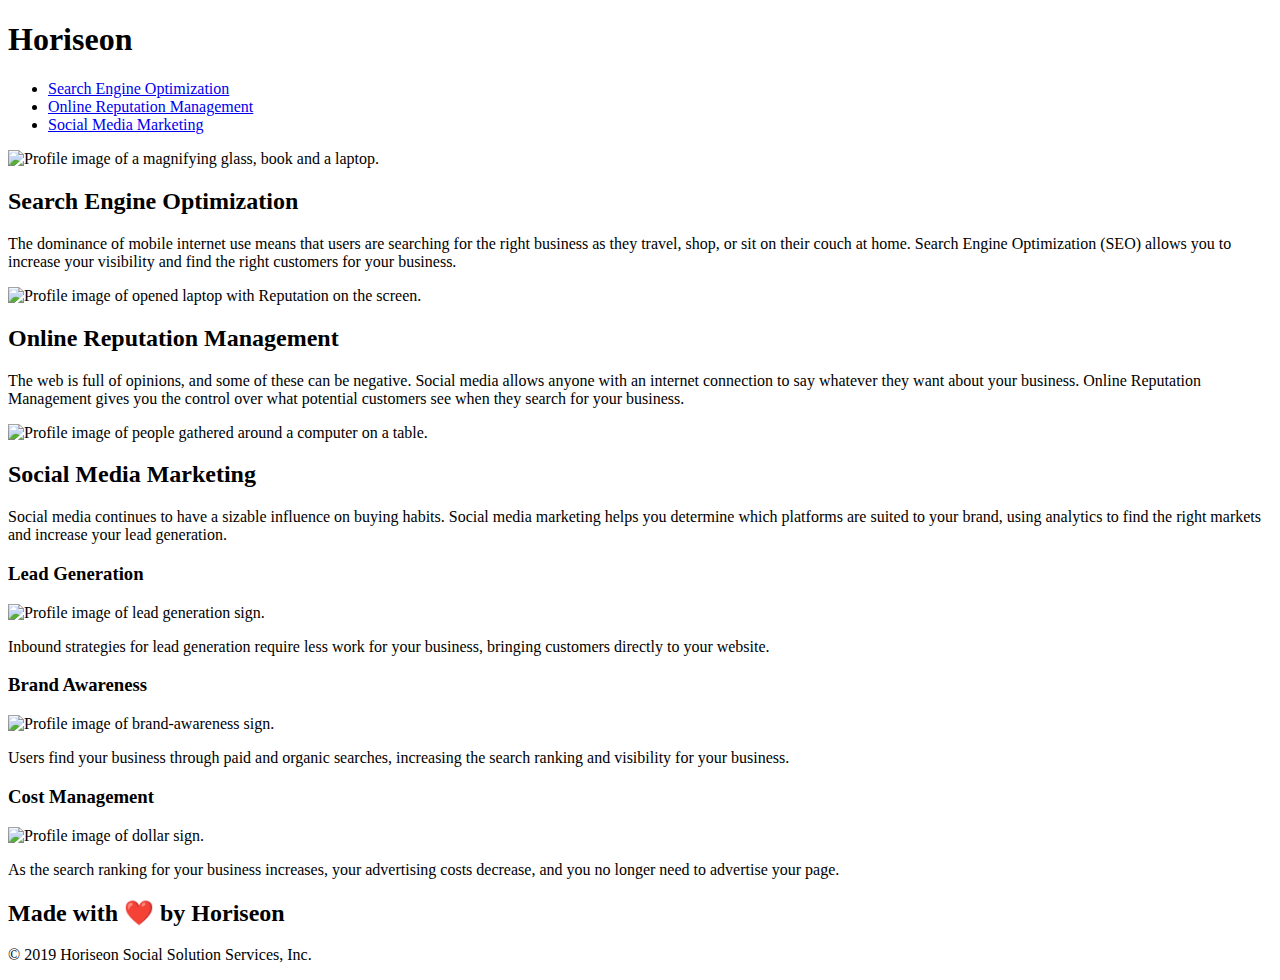
==== index.html @ 0dc707db "Create index.html" ====
<!DOCTYPE html>
<html lang="en-gb">

<head>
    <meta charset="UTF-8" />
    <meta name="viewport" content="width=device-width, initial-scale=1.0">
    <!--This meta tag is added to make the website Responsive-->
    <link rel="stylesheet" href="./css/style.css">
    <!--Changed the title to be concise and descriptive-->
    <title>Horiseon Social Solution Services Homepage - Horiseon.com</title>
</head>
      <!--Restructured the website using Semantic elements-->
<body>
    <header class="header">
        <h1>Hori<span class="seo">seo</span>n</h1>
        <nav>
            <ul>
                <li><a href="#search-engine-optimization">Search Engine Optimization</a></li>
                <li><a href="#online-reputation-management">Online Reputation Management</a></li>
                <li><a href="#social-media-marketing">Social Media Marketing</a></li>
            </ul>
        </nav>
    </header>
    <section class="hero"></section>
    <main class="content">
        <section class="search-engine-optimization info">
            <!--image and icon contains accessible(alt) attributes-->
            <img src="./images/search-engine-optimization.jpg" class="float-left" alt="Profile image of a magnifying glass, book and a laptop." />
            <h2>Search Engine Optimization</h2>
            <p>
                The dominance of mobile internet use means that users are searching for the right business as they travel, shop, or sit on their couch at home. Search Engine Optimization (SEO) allows you to increase your visibility and find the right customers for your business.
            </p>
        </section>
        <section id="online-reputation-management" class="online-reputation-management info">
            <img src="./images/online-reputation-management.jpg" class="float-right" alt="Profile image of opened laptop with Reputation on the screen." />
            <h2>Online Reputation Management</h2>
            <p>
                The web is full of opinions, and some of these can be negative. Social media allows anyone with an internet connection to say whatever they want about your business. Online Reputation Management gives you the control over what potential customers see when they search for your business.
            </p>
        </section>
        <section id="social-media-marketing" class="social-media-marketing info">
            <img src="./images/social-media-marketing.jpg" class="float-left" alt="Profile image of people gathered around a computer on a table." />
            <h2>Social Media Marketing</h2>
            <p>
                Social media continues to have a sizable influence on buying habits. Social media marketing helps you determine which platforms are suited to your brand, using analytics to find the right markets and increase your lead generation.
            </p>
        </section>
    </main>
    <aside class="benefits">
        <section class="benefit-lead">
            <h3>Lead Generation</h3>
            <img src="./images/lead-generation.png" alt="Profile image of lead generation sign." />
            <p>
                Inbound strategies for lead generation require less work for your business, bringing customers directly to your website.
            </p>
        </section>
        <section class="benefit-brand">
            <h3>Brand Awareness</h3>
            <img src="./images/brand-awareness.png" alt="Profile image of brand-awareness sign." />
            <p>
                Users find your business through paid and organic searches, increasing the search ranking and visibility for your business.
            </p>
        </section>
        <section class="benefit-cost">
            <h3>Cost Management</h3>
            <img src="./images/cost-management.png" alt="Profile image of dollar sign." />
            <p>
                As the search ranking for your business increases, your advertising costs decrease, and you no longer need to advertise your page.
            </p>
        </section>
    </aside>
    <footer class="footer">
        <h2>Made with ❤️️ by Horiseon</h2>
        <p>
            &copy; 2019 Horiseon Social Solution Services, Inc.
        </p>
    </footer>
</body>

</html>
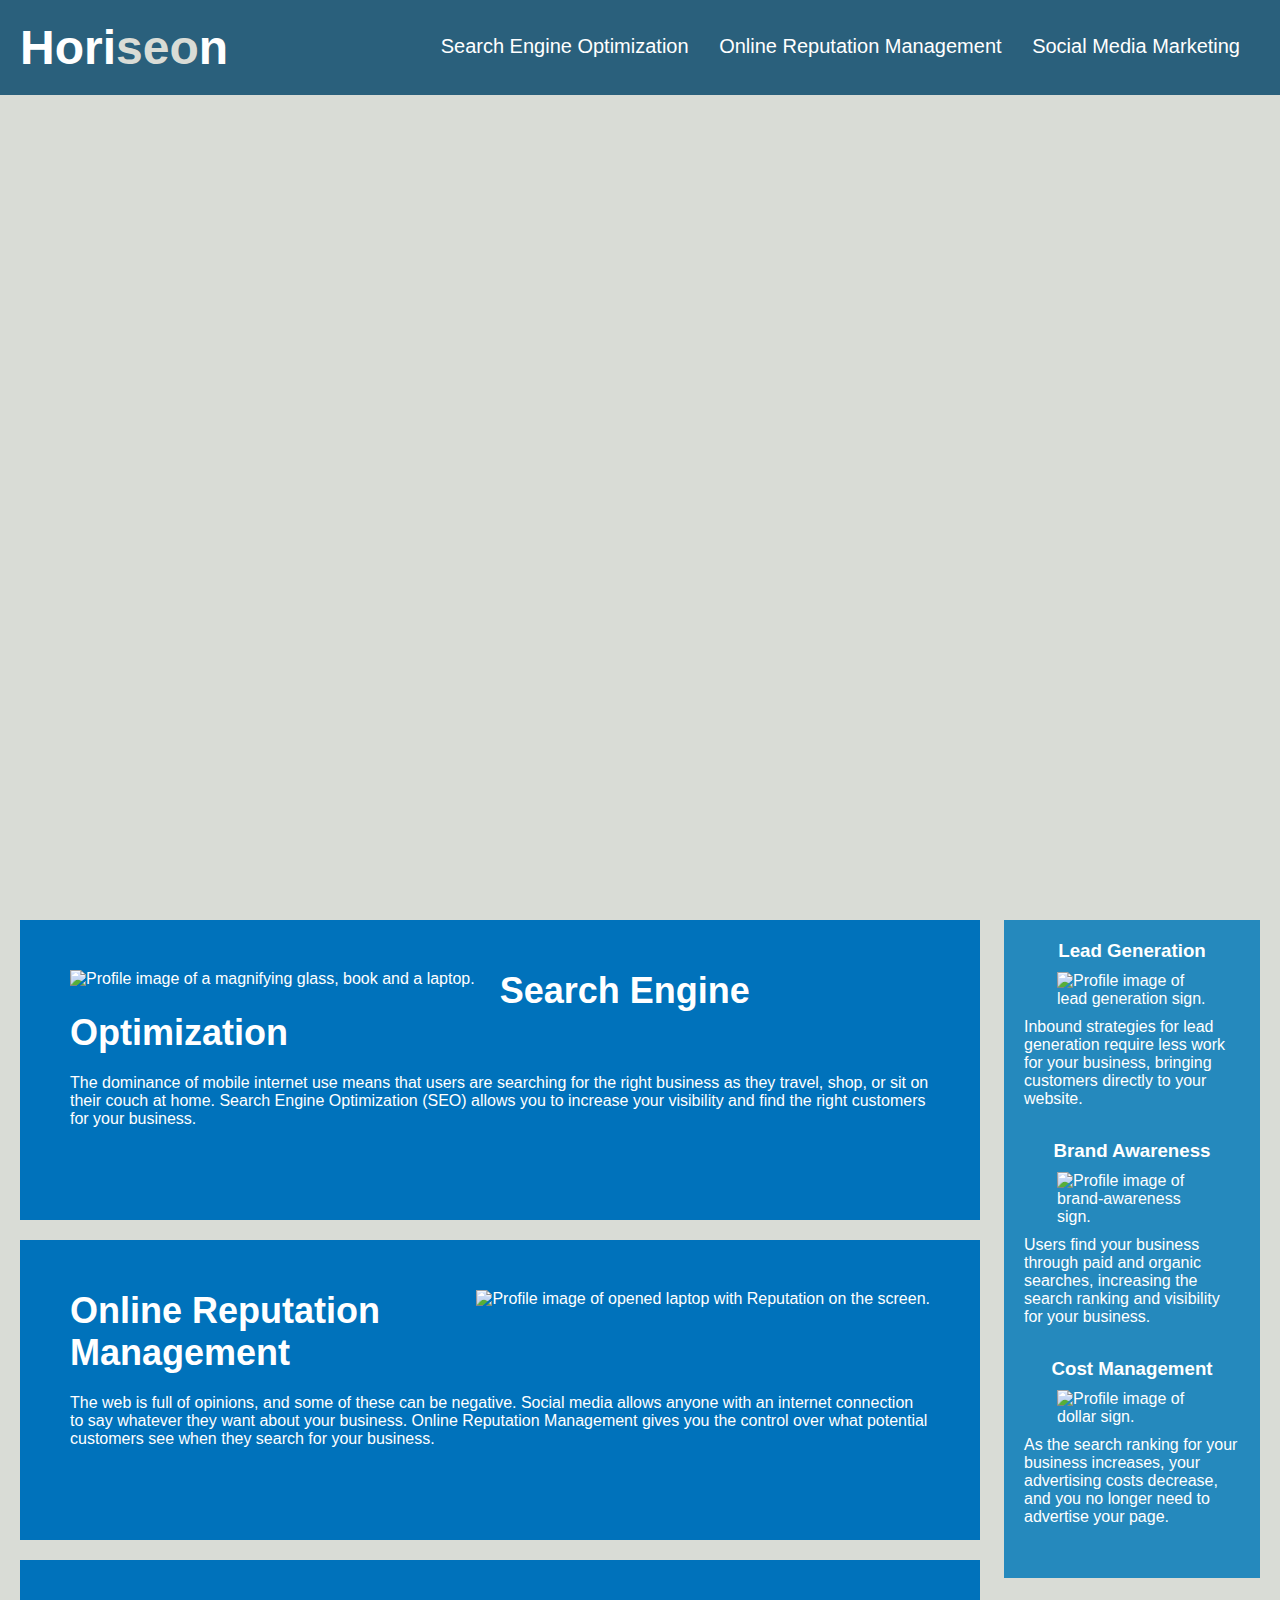
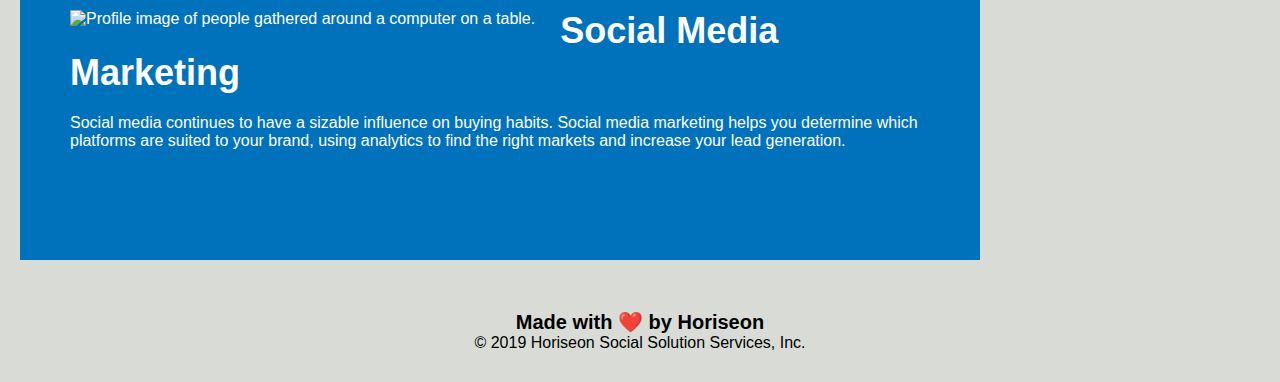
==== commit d55088e0: "edited css" ====
--- a/index.html
+++ b/index.html
@@ -5,7 +5,7 @@
     <meta charset="UTF-8" />
     <meta name="viewport" content="width=device-width, initial-scale=1.0">
     <!--This meta tag is added to make the website Responsive-->
-    <link rel="stylesheet" href="./css/style.css">
+    <link rel="stylesheet" href="./assets/css/style.css">
     <!--Changed the title to be concise and descriptive-->
     <title>Horiseon Social Solution Services Homepage - Horiseon.com</title>
 </head>
--- a/assets/css/style.css
+++ b/assets/css/style.css
@@ -0,0 +1,220 @@
+* {
+    box-sizing: border-box;
+    padding: 0;
+    margin: 0;
+}
+
+body {
+    background-color: #d9dcd6;
+}
+
+.header {
+    padding: 20px;
+    font-family: 'Trebuchet MS', 'Lucida Sans Unicode', 'Lucida Grande', 'Lucida Sans', Arial, sans-serif;
+    background-color: #2a607c;
+    color: #ffffff;
+}
+
+.header h1 {
+    display: inline-block;
+    font-size: 48px;
+}
+
+.header h1 .seo {
+    color: #d9dcd6;
+}
+
+.header nav {
+    padding-top: 15px;
+    margin-right: 20px;
+    float: right;
+    font-family: 'Gill Sans', 'Gill Sans MT', Calibri, 'Trebuchet MS', sans-serif;
+    font-size: 20px;
+}
+
+.header nav ul {
+    list-style-type: none;
+}
+
+.header nav ul li {
+    display: inline-block;
+    margin-left: 25px;
+}
+
+a {
+    color: #ffffff;
+    text-decoration: none;
+}
+
+p {
+    font-size: 16px;
+}
+
+.hero {
+    height: 800px;
+    width: 100%;
+    margin-bottom: 25px;
+    background-image: url("../images/digital-marketing-meeting.jpg");
+    background-size: cover;
+    background-position: center;
+}
+
+.float-left {
+    float: left;
+    margin-right: 25px;
+}
+
+.float-right {
+    float: right;
+    margin-left: 25px;
+}
+
+.content {
+    width: 75%;
+    display: inline-block;
+    margin-left: 20px;
+}
+
+.benefits {
+    margin-right: 20px;
+    padding: 20px;
+    clear: both;
+    float: right;
+    width: 20%;
+    height: 100%;
+    font-family: 'Gill Sans', 'Gill Sans MT', Calibri, 'Trebuchet MS', sans-serif;
+    background-color: #2589bd;
+}
+
+.benefit-lead {
+    margin-bottom: 32px;
+    color: #ffffff;
+}
+
+.benefit-brand {
+    margin-bottom: 32px;
+    color: #ffffff;
+}
+
+.benefit-cost {
+    margin-bottom: 32px;
+    color: #ffffff;
+}
+
+.benefit-lead h3 {
+    margin-bottom: 10px;
+    text-align: center;
+}
+
+.benefit-brand h3 {
+    margin-bottom: 10px;
+    text-align: center;
+}
+
+.benefit-cost h3 {
+    margin-bottom: 10px;
+    text-align: center;
+}
+
+.benefit-lead img {
+    display: block;
+    margin: 10px auto;
+    max-width: 150px;
+}
+
+.benefit-brand img {
+    display: block;
+    margin: 10px auto;
+    max-width: 150px;
+}
+
+.benefit-cost img {
+    display: block;
+    margin: 10px auto;
+    max-width: 150px;
+}
+
+.search-engine-optimization {
+    margin-bottom: 20px;
+    padding: 50px;
+    height: 300px;
+    font-family: 'Gill Sans', 'Gill Sans MT', Calibri, 'Trebuchet MS', sans-serif;
+    background-color: #0072bb;
+    color: #ffffff;
+}
+
+.online-reputation-management {
+    margin-bottom: 20px;
+    padding: 50px;
+    height: 300px;
+    font-family: 'Gill Sans', 'Gill Sans MT', Calibri, 'Trebuchet MS', sans-serif;
+    background-color: #0072bb;
+    color: #ffffff;
+}
+
+.social-media-marketing {
+    margin-bottom: 20px;
+    padding: 50px;
+    height: 300px;
+    font-family: 'Gill Sans', 'Gill Sans MT', Calibri, 'Trebuchet MS', sans-serif;
+    background-color: #0072bb;
+    color: #ffffff;
+}
+
+.search-engine-optimization img {
+    max-height: 200px;
+}
+
+.online-reputation-management img {
+    max-height: 200px;
+}
+
+.social-media-marketing img {
+    max-height: 200px;
+}
+
+.search-engine-optimization h2 {
+    margin-bottom: 20px;
+    font-size: 36px;
+}
+
+.online-reputation-management h2 {
+    margin-bottom: 20px;
+    font-size: 36px;
+}
+
+.social-media-marketing h2 {
+    margin-bottom: 20px;
+    font-size: 36px;
+}
+
+.footer {
+    padding: 30px;
+    clear: both;
+    font-family: 'Trebuchet MS', 'Lucida Sans Unicode', 'Lucida Grande', 'Lucida Sans', Arial, sans-serif;
+    text-align: center;
+}
+
+.footer h2 {
+    font-size: 20px;
+}
+
+
+/*MEDIA QUERIES*/
+/*CSS code for when the screen sizes changes*/
+
+
+@media screen and (max-width: 800px) {
+.content {
+width: 46%;
+margin: 0;
+}
+}
+@media screen and (max-width: 400px) {
+.content {
+    width: 92%
+}  
+}
+
+
+
